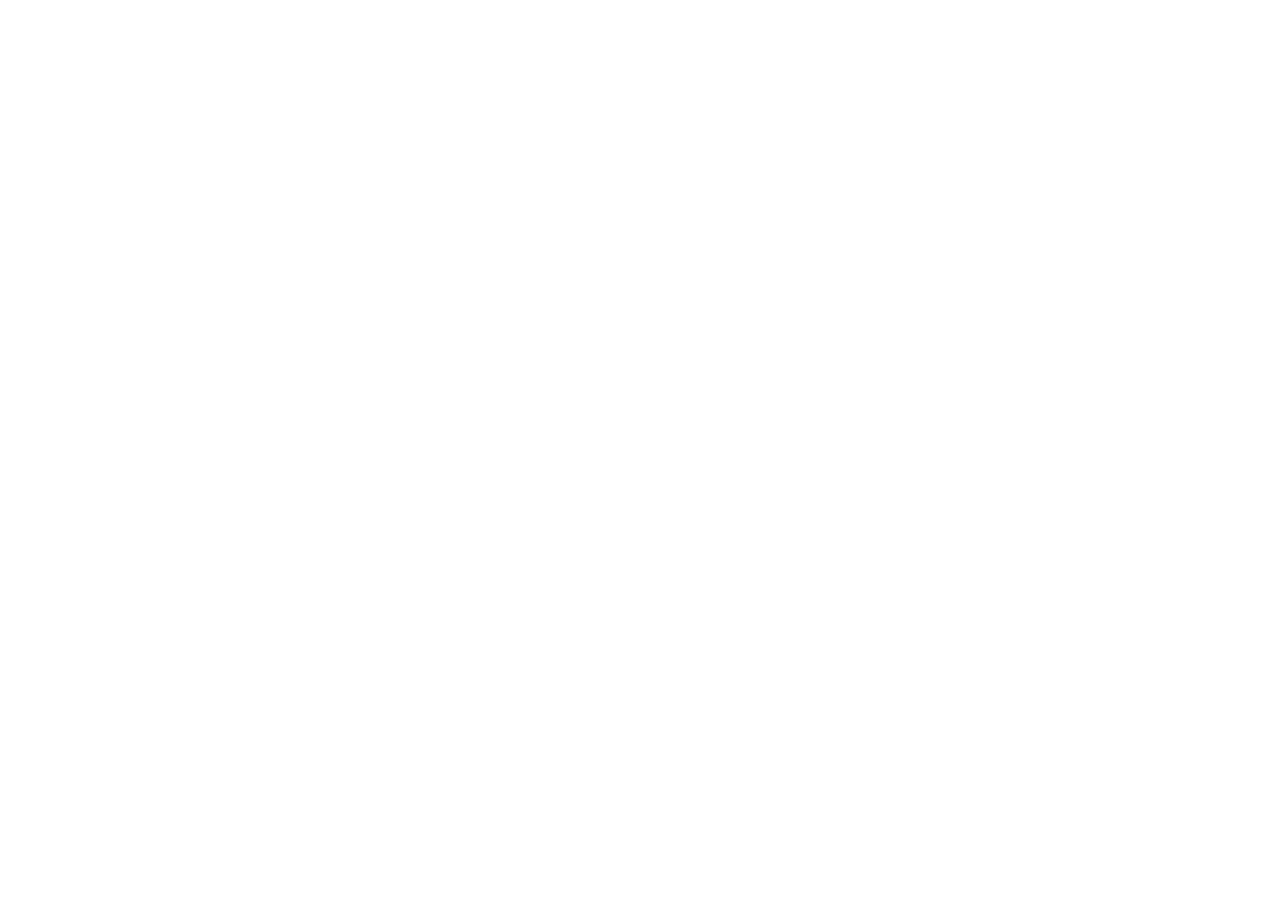
==== widget/index.html @ bf72117c "Adding bottom logo" ====
<!doctype html>
<html>
	<head>
		<meta charset="utf-8"/>
		<title>Gignal #rf12</title>
		<link rel="stylesheet" media="all" href="css/style.css"/>
		<style>
			html { overflow: -moz-scrollbars-none; }
			.gig-outerbox {
				width: 99.9%;
			}
		</style>
		<script src="js/jquery-1.7.2.min.js"></script>
		<script src="js/masonry/jquery.masonry.min.js"></script>
		<script src="js/hogan/web/builds/2.0.0/hogan-2.0.0.min.js"></script>
		<script src="js/async/dist/async.min.js"></script>
		<script src="js/screen_templates.js"></script>
		<script src="js/screen.js"></script>
	</head>
	<body>

		<div class="container_12">
		<div class="">
			<a href="#" class="gig-morebtn gig-actionbtn">
				<span><img src="images/kg_logo.png" alt="Gignal"></span>
			</a>	
		</div>
			<div id="nodes" class="gig-widget-wrapper"></div>
		</div>

	</body>
</html>
---- widget/css/style.css ----
/*
--- Theme Name : Ajmoro CSS Framework
--- Created by : Ajmoro (Amr Hussien)
--- Contact : amr-hussien@hotmail.com / 01009821177
*/


/* =============================================================================
   Resets
   ========================================================================== */

html, body, div, span, object, iframe, h1, h2, h3, h4, h5, h6, 
p, blockquote, pre, a, abbr, address, cite, code, del, dfn, em, 
img, ins, kbd, q, samp, small, strong, sub, sup, var, b, i, hr, 
dl, dt, dd, ol, ul, li, fieldset, form, label, legend, 
table, caption, tbody, tfoot, thead, tr, th, td,
article, aside, canvas, details, figure, figcaption, hgroup, 
menu, footer, header, nav, section, summary, time, mark, audio, video {
    margin: 0;
    padding: 0;
    border: 0;
}

/* =============================================================================
   HTML5 display definitions
   ========================================================================== */

/*
 * Corrects block display not defined in IE6/7/8/9 & FF3
 */

article,
aside,
details,
figcaption,
figure,
footer,
header,
hgroup,
nav,
section {
    display: block;
}

/*
 * Corrects inline-block display not defined in IE6/7/8/9 & FF3
 */

audio,
canvas,
video {
    display: inline-block;
    *display: inline;
    *zoom: 1;
}

/*
 * Prevents modern browsers from displaying 'audio' without controls
 */

audio:not([controls]) {
    display: none;
}

/*
 * Addresses styling for 'hidden' attribute not present in IE7/8/9, FF3, S4
 * Known issue: no IE6 support
 */

[hidden] {
    display: none;
}


/* =============================================================================
   Base
   ========================================================================== */

/*
 * 1. Corrects text resizing oddly in IE6/7 when body font-size is set using em units
 *    http://clagnut.com/blog/348/#c790
 * 2. Keeps page centred in all browsers regardless of content height
 * 3. Prevents iOS text size adjust after orientation change, without disabling user zoom
 *    www.456bereastreet.com/archive/201012/controlling_text_size_in_safari_for_ios_without_disabling_user_zoom/
 */

html {
    font-size: 100%; /* 1 */
    overflow-y: scroll; /* 2 */
    -webkit-text-size-adjust: 100%; /* 3 */
    -ms-text-size-adjust: 100%; /* 3 */
}

/*
 * Addresses global font size type/size
 */

body {
    font: 14px/1.5 'Helvetica Neue', Arial, 'Liberation Sans', FreeSans, sans-serif;
}

/* 
 * Addresses font-family inconsistency between 'textarea' and other form elements.
 */

body,
button,
input,
select,
textarea {
    font-family: sans-serif;
}


/* =============================================================================
   Links
   ========================================================================== */

/*
 * Addresses outline displayed oddly in Chrome
 */

a:focus {
    outline: thin dotted;
}

/*
 * Improves readability when focused and also mouse hovered in all browsers
 * people.opera.com/patrickl/experiments/keyboard/test
 */

a:hover,
a:active {
    outline: 0;
}


/* =============================================================================
   Typography
   ========================================================================== */

/*
 * Neutralise smaller font-size in 'section' and 'article' in FF4+, Chrome, S5
 */

h1 {
  font-size: 25px;
}

h2 {
  font-size: 23px;
}

h3 {
  font-size: 21px;
}

h4 {
  font-size: 19px;
}

h5 {
  font-size: 17px;
}

h6 {
  font-size: 15px;
}

/* Selection colours (easy to forget) */

::selection         {background: rgb(255,255,158);}
::-moz-selection    {background: rgb(255,255,158);}
img::selection      {background: transparent;}
img::-moz-selection {background: transparent;}
body {-webkit-tap-highlight-color: rgb(255,255,158);}

/*
 * Addresses styling not present in IE7/8/9, S5, Chrome
 */

abbr[title] {
    border-bottom: 1px dotted;
}

/*
 * Addresses style set to 'bolder' in FF3+, S4/5, Chrome
*/

b, 
strong { 
    font-weight: bold; 
}

blockquote {
    margin: 1em 40px;
}

/*
 * Addresses styling not present in S5, Chrome
 */

dfn {
    font-style: italic;
}

/*
 * Addresses styling not present in IE6/7/8/9
 */

mark {
    background: #ff0;
    color: #000;
}

/*
 * Corrects font family set oddly in IE6, S4/5, Chrome
 * en.wikipedia.org/wiki/User:Davidgothberg/Test59
 */

pre,
code,
kbd,
samp {
    font-family: monospace, serif;
    _font-family: 'courier new', monospace;
    font-size: 1em;
}

/*
 * Improves readability of pre-formatted text in all browsers
 */

pre {
    white-space: pre;
    white-space: pre-wrap;
    word-wrap: break-word;
}

/*
 * 1. Addresses CSS quotes not supported in IE6/7
 * 2. Addresses quote property not supported in S4
 */

/* 1 */

q {
    quotes: none;
}

/* 2 */

q:before,
q:after {
    content: '';
    content: none;
}

.small, small {
    font-size: 13px;
    line-height: 18px;
}

/*
 * Prevents sub and sup affecting line-height in all browsers
 * gist.github.com/413930
 */

sub,
sup {
    font-size: 75%;
    line-height: 0;
    position: relative;
    vertical-align: baseline;
}

sup {
    top: -0.5em;
}

sub {
    bottom: -0.25em;
}


/* =============================================================================
   Lists
   ========================================================================== */

ul,
ol {
    margin-left: 0;
    _position: relative; /* Keeps IE6 from cutting pulled/pushed images */
}

ol { *margin-left: 2em; } /* Fixes incorrect placement of numbers in ol's in IE6/7 */

dd {
    margin: 0 0 0 40px;
}

nav ul,
nav ol {
    list-style: none;
    list-style-image: none;
}


/* =============================================================================
   Embedded content
   ========================================================================== */

/*
 * 1. Removes border when inside 'a' element in IE6/7/8/9, FF3
 * 2. Improves image quality when scaled in IE7
 *    code.flickr.com/blog/2008/11/12/on-ui-quality-the-little-things-client-side-image-resizing/
 */

img {
    border: 0; /* 1 */
    -ms-interpolation-mode: bicubic; /* 2 */
}

/*
 * Corrects overflow displayed oddly in IE9 
 */

svg:not(:root) {
    overflow: hidden;
}


/* =============================================================================
   Figures
   ========================================================================== */

/*
 * Addresses margin not present in IE6/7/8/9, S5, O11
 */

figure {
    margin: 0;
}


/* =============================================================================
   Forms
   ========================================================================== */

/*
 * Corrects margin displayed oddly in IE6/7
 */

form {
    margin: 0;
}

/*
 * Define consistent border, margin, and padding
 */

fieldset {
    border: 1px solid #c0c0c0;
    margin: 0 2px;
    padding: 0.35em 0.625em 0.75em;
}

/*
 * 1. Corrects color not being inherited in IE6/7/8/9
 * 2. Corrects alignment displayed oddly in IE6/7
 */

legend {
    border: 0; /* 1 */
    *margin-left: -7px; /* 2 */
    _margin-bottom: 1.4em; /* Fixes incorrect styling of legend in IE6 fieldsets. */
}


/*
 * 1. Corrects font size not being inherited in all browsers
 * 2. Addresses margins set differently in IE6/7, FF3+, S5, Chrome
 * 3. Improves appearance and consistency in all browsers
 */

button,
input,
select,
textarea {
    font-size: 100%; /* 1 */
    margin: 0; /* 2 */
    vertical-align: baseline; /* 3 */
    *vertical-align: middle; /* 3 */
}

/*
 * Addresses FF3/4 setting line-height on 'input' using !important in the UA stylesheet
 */

button,
input {
    line-height: normal; /* 1 */
}



/*
 * 1. Improves usability and consistency of cursor style between image-type 'input' and others
 * 2. Corrects inability to style clickable 'input' types in iOS
 * 3. Removes inner spacing in IE7 without affecting normal text inputs
 *    Known issue: inner spacing remains in IE6
 */

button,
input[type="button"], 
input[type="reset"], 
input[type="submit"] {
    cursor: pointer; /* 1 */
    -webkit-appearance: button; /* 2 */
    *overflow: visible;  /* 3 */
}

/*
 * 1. Addresses box sizing set to content-box in IE8/9
 * 2. Removes excess padding in IE8/9
 */

input[type="checkbox"],
input[type="radio"] {
    box-sizing: border-box; /* 1 */
    padding: 0; /* 2 */
}

/*
 * 1. Addresses appearance set to searchfield in S5, Chrome
 * 2. Addresses box-sizing set to border-box in S5, Chrome (include -moz to future-proof)
 */

input[type="search"] {
    -webkit-appearance: textfield; /* 1 */
    -moz-box-sizing: content-box;
    -webkit-box-sizing: content-box; /* 2 */
    box-sizing: content-box;
}

/*
 * Removes inner padding that is displayed in S5, Chrome on OS X
 */

input[type="search"]::-webkit-search-decoration {
    -webkit-appearance: none;
}

/*
 * Removes inner padding and border in FF3+
 * www.sitepen.com/blog/2008/05/14/the-devils-in-the-details-fixing-dojos-toolbar-buttons/
 */

button::-moz-focus-inner,
input::-moz-focus-inner {
    border: 0;
    padding: 0;
}

/*
 * 1. Removes default vertical scrollbar in IE6/7/8/9
 * 2. Improves readability and alignment in all browsers
 */

textarea {
    overflow: auto; /* 1 */
    vertical-align: top; /* 2 */
}


/* =============================================================================
   Tables
   ========================================================================== */

/* 
 * Remove most spacing between table cells
 */

table {
    border-collapse: collapse;
    border-spacing: 0;
}

/*  Retina media query.
    Overrides styles for devices with a 
    device-pixel-ratio of 2+, such as iPhone 4.
-----------------------------------------------    */

@media 
    only screen and (-webkit-min-device-pixel-ratio: 2),
    only screen and (min-device-pixel-ratio: 2) {
    
    body {
    
    }
    
}

/* `Container
----------------------------------------------------------------------------------------------------*/

.container_12 {
  margin-left: auto;
  margin-right: auto;
  max-width: 100%;
  /*border: 1px solid #E25B00;*/
  position: relative;
}

/* `Grid >> Global
----------------------------------------------------------------------------------------------------*/

.grid_1,
.grid_2,
.grid_3,
.grid_4,
.grid_5,
.grid_6,
.grid_7,
.grid_8,
.grid_9,
.grid_10,
.grid_11,
.grid_12 {
  display: inline;
  float: left;
  margin-left: 10px;
  margin-right: 10px;
}

.push_1, .pull_1,
.push_2, .pull_2,
.push_3, .pull_3,
.push_4, .pull_4,
.push_5, .pull_5,
.push_6, .pull_6,
.push_7, .pull_7,
.push_8, .pull_8,
.push_9, .pull_9,
.push_10, .pull_10,
.push_11, .pull_11 {
  position: relative;
}

/* `Grid >> Children (Alpha ~ First, Omega ~ Last)
----------------------------------------------------------------------------------------------------*/

.alpha {
  margin-left: 0;
}

.omega {
  margin-right: 0;
}

/* `Grid >> 12 Columns
----------------------------------------------------------------------------------------------------*/

.container_12 .grid_1 {
  width: 60px;
}

.container_12 .grid_2 {
  width: 140px;
}

.container_12 .grid_3 {
  width: 220px;
}

.container_12 .grid_4 {
  width: 300px;
}

.container_12 .grid_5 {
  width: 380px;
}

.container_12 .grid_6 {
  width: 460px;
}

.container_12 .grid_7 {
  width: 540px;
}

.container_12 .grid_8 {
  width: 620px;
}

.container_12 .grid_9 {
  width: 700px;
}

.container_12 .grid_10 {
  width: 780px;
}

.container_12 .grid_11 {
  width: 860px;
}

.container_12 .grid_12 {
  width: 940px;
}



/* `Clear Floated Elements
----------------------------------------------------------------------------------------------------*/

/* http://sonspring.com/journal/clearing-floats */

.clear {
  clear: both;
  display: block;
  overflow: hidden;
  visibility: hidden;
  width: 0;
  height: 0;
}

/* http://www.yuiblog.com/blog/2010/09/27/clearfix-reloaded-overflowhidden-demystified */

.clearfix:before,
.clearfix:after,
.container_12:before,
.container_12:after {
  content: '.';
  display: block;
  overflow: hidden;
  visibility: hidden;
  font-size: 0;
  line-height: 0;
  width: 0;
  height: 0;
}

.clearfix:after,
.container_12:after {
  clear: both;
}

/*
  The following zoom:1 rule is specifically for IE6 + IE7.
  Move to separate stylesheet if invalid CSS is a problem.
*/

.clearfix,
.container_12 {
  zoom: 1;
}

/* text-indent replacement */
.ir{
    font: 0/0 a;
    text-shadow:none;
    color: transparent;
}
.float_left{
    float: left;
}
.float_right{
    float:right;
}
.img_floatLeft{
  float: left;
  margin-right:6px; 
}
.alignCenter{
    text-align:center;
}

/* enhanced for accessiblity */
.hidden{
    position: absolute !important;
    left:-9999px !important;
    top:-9999px  !important
}


/* main styls*/
.gig-outerbox{
  background:#f2f2f4;
  border:1px solid #e25b00;
  margin:0;
}
.gig-widbox{
  padding: 10px 20px;
  color: #2f2f2f;
  font-size:16px;
  font-family:Georgia;
  line-height:20px;
  position: relative;
}
.gig-widimgbox{
  padding: 10px;
  position: relative;
}

.gig-widbox > img{
  max-width:100%;
}
.gig-widtitle{
  line-height: 18px;
  margin-bottom: 7px;
  font-size: 13px;
  font-weight: normal;
  color: #e25b00;
}
.gig-widimgbox .gig-imgauthor{
  position: absolute;
  left:10px;
  right:10px;
  bottom:10px;
  height:84px;
  background:url('../images/red-shade.png') repeat-x center center;
}
.gig-imgauthor .gig-widtitle{
  color: #fff;
  margin-top:60px;
  margin-left:10px;
}
.gig-avatar{
  max-width:18px;
  max-height:18px;
}
.gig-checkedin{
  font-size:10px;
  font-family:Arial;
  text-align:right;
  line-height: 1px;
  font-weight: bold;
}
.gig-actionbtn{
  background:url(../images/btn-rpt.jpg) repeat-x center center;
  border:1px solid #993e00;
  padding: 0 6px;
  display: inline-block;
  color: #3b3b3b;
  text-shadow:1px 1px #e67d36;
  text-decoration:none;
  font-size: 11px;
}
.gig-morebtn{
  padding:7px;
  font-size:inherit;
  border-radius: 7px 7px 0 0;
  position: absolute;
  left: 46%;
  bottom: 0;
  z-index: 99;
}
.gig-power{
  position: absolute;
  right: 0px;
  top: 0px;
  z-index: 99;
  opacity: 0.2;
  -moz-opacity: 0.2;
  filter:alpha(opacity=2);
  font-size: 10px;
  color: #fff;
  background:#EC6500;
  padding:5px 5px;
}
.gig-power img{
  vertical-align:middle;
}
.gig-power:hover{
  opacity: 1;
  -moz-opacity: 1;
  filter:alpha(opacity=1);
}
.gig-actionbtns{
  position: absolute;
  right: 7px;
  top: 7px;
  display: none;
}
.feature .gig-widbox {
  font-size: 1.7em;
  line-height: 1.3;
}
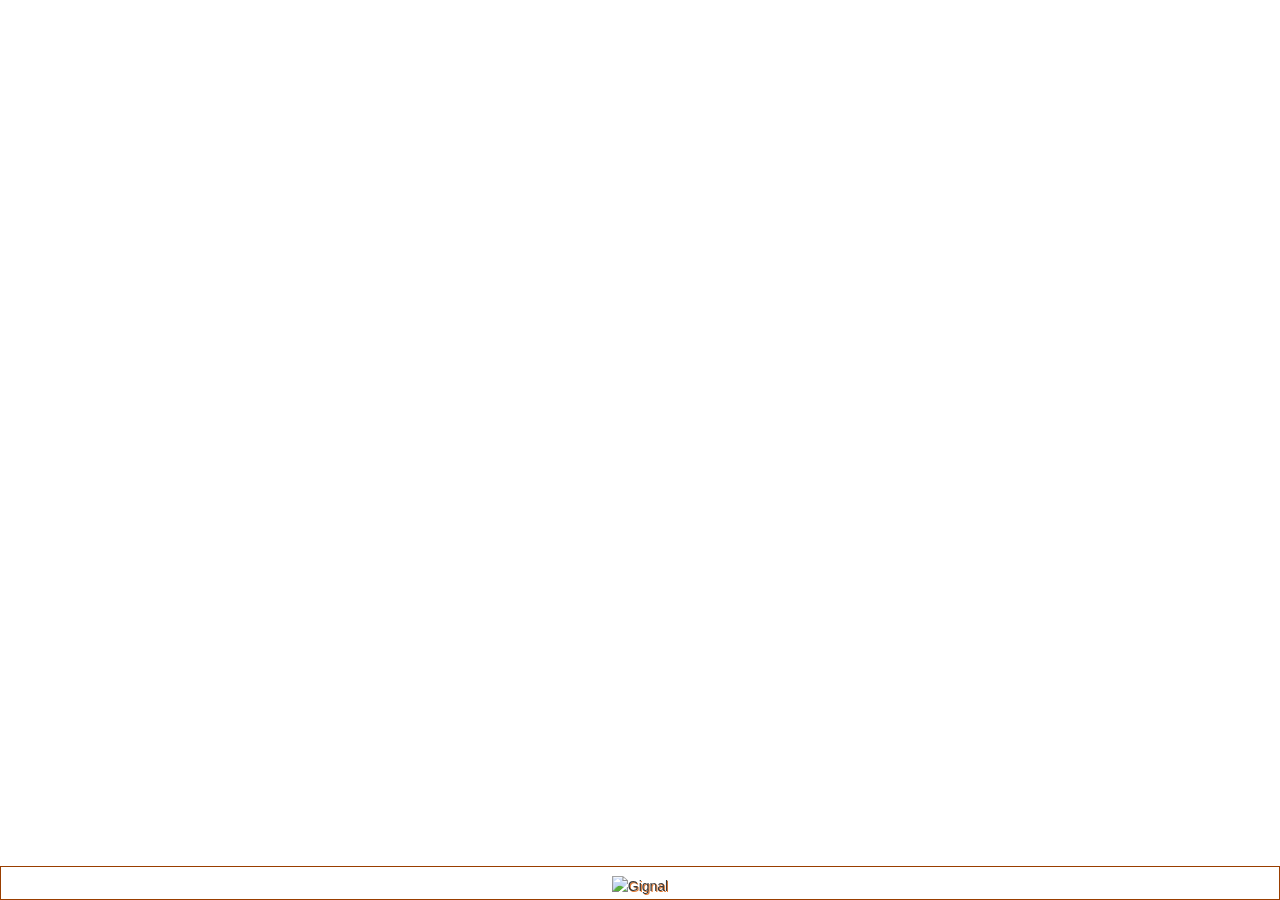
==== commit 247e22b0: "IE test" ====
--- a/widget/index.html
+++ b/widget/index.html
@@ -1,32 +1,35 @@
-<!doctype html>
-<html>
-	<head>
-		<meta charset="utf-8"/>
-		<title>Gignal #rf12</title>
-		<link rel="stylesheet" media="all" href="css/style.css"/>
-		<style>
-			html { overflow: -moz-scrollbars-none; }
-			.gig-outerbox {
-				width: 99.9%;
-			}
-		</style>
-		<script src="js/jquery-1.7.2.min.js"></script>
-		<script src="js/masonry/jquery.masonry.min.js"></script>
-		<script src="js/hogan/web/builds/2.0.0/hogan-2.0.0.min.js"></script>
-		<script src="js/async/dist/async.min.js"></script>
-		<script src="js/screen_templates.js"></script>
-		<script src="js/screen.js"></script>
-	</head>
-	<body>
-
-		<div class="container_12">
-		<div class="">
-			<a href="#" class="gig-morebtn gig-actionbtn">
-				<span><img src="images/kg_logo.png" alt="Gignal"></span>
-			</a>	
-		</div>
-			<div id="nodes" class="gig-widget-wrapper"></div>
-		</div>
-
-	</body>
+<!doctype html>
+<html>
+	<head>
+		<meta charset="utf-8"/>
+		<title>Gignal #rf12</title>
+		<link rel="stylesheet" media="all" href="css/style.css"/>
+		<style>
+			html { overflow: hidden; }
+			.gig-outerbox {
+				width: 99.9%;
+				border-left: none;
+				border-right: none;
+			}
+			.orangefeeling {
+				background-color: #eecdb5;
+			}
+		</style>
+		<script src="js/jquery-1.7.2.min.js"></script>
+		<script src="js/masonry/jquery.masonry.min.js"></script>
+		<script src="js/hogan/web/builds/2.0.0/hogan-2.0.0.min.js"></script>
+		<script src="js/async/dist/async.min.js"></script>
+		<script src="js/screen_templates.js"></script>
+		<script src="js/screen.js"></script>
+	</head>
+	<body>
+
+		<div class="container_12">
+			<div id="nodes" class="gig-widget-wrapper"></div>
+			<div>
+				<a href="http://www.gignal.com/" class="gig-morebtn gig-actionbtn"><img src="images/Gignal.png" alt="Gignal"/></a>	
+			</div>
+		</div>
+
+	</body>
 </html>--- a/widget/css/style.css
+++ b/widget/css/style.css
@@ -1,789 +1,814 @@
-/*
---- Theme Name : Ajmoro CSS Framework
---- Created by : Ajmoro (Amr Hussien)
---- Contact : amr-hussien@hotmail.com / 01009821177
-*/
-
-
-/* =============================================================================
-   Resets
-   ========================================================================== */
-
-html, body, div, span, object, iframe, h1, h2, h3, h4, h5, h6, 
-p, blockquote, pre, a, abbr, address, cite, code, del, dfn, em, 
-img, ins, kbd, q, samp, small, strong, sub, sup, var, b, i, hr, 
-dl, dt, dd, ol, ul, li, fieldset, form, label, legend, 
-table, caption, tbody, tfoot, thead, tr, th, td,
-article, aside, canvas, details, figure, figcaption, hgroup, 
-menu, footer, header, nav, section, summary, time, mark, audio, video {
-    margin: 0;
-    padding: 0;
-    border: 0;
-}
-
-/* =============================================================================
-   HTML5 display definitions
-   ========================================================================== */
-
-/*
- * Corrects block display not defined in IE6/7/8/9 & FF3
- */
-
-article,
-aside,
-details,
-figcaption,
-figure,
-footer,
-header,
-hgroup,
-nav,
-section {
-    display: block;
-}
-
-/*
- * Corrects inline-block display not defined in IE6/7/8/9 & FF3
- */
-
-audio,
-canvas,
-video {
-    display: inline-block;
-    *display: inline;
-    *zoom: 1;
-}
-
-/*
- * Prevents modern browsers from displaying 'audio' without controls
- */
-
-audio:not([controls]) {
-    display: none;
-}
-
-/*
- * Addresses styling for 'hidden' attribute not present in IE7/8/9, FF3, S4
- * Known issue: no IE6 support
- */
-
-[hidden] {
-    display: none;
-}
-
-
-/* =============================================================================
-   Base
-   ========================================================================== */
-
-/*
- * 1. Corrects text resizing oddly in IE6/7 when body font-size is set using em units
- *    http://clagnut.com/blog/348/#c790
- * 2. Keeps page centred in all browsers regardless of content height
- * 3. Prevents iOS text size adjust after orientation change, without disabling user zoom
- *    www.456bereastreet.com/archive/201012/controlling_text_size_in_safari_for_ios_without_disabling_user_zoom/
- */
-
-html {
-    font-size: 100%; /* 1 */
-    overflow-y: scroll; /* 2 */
-    -webkit-text-size-adjust: 100%; /* 3 */
-    -ms-text-size-adjust: 100%; /* 3 */
-}
-
-/*
- * Addresses global font size type/size
- */
-
-body {
-    font: 14px/1.5 'Helvetica Neue', Arial, 'Liberation Sans', FreeSans, sans-serif;
-}
-
-/* 
- * Addresses font-family inconsistency between 'textarea' and other form elements.
- */
-
-body,
-button,
-input,
-select,
-textarea {
-    font-family: sans-serif;
-}
-
-
-/* =============================================================================
-   Links
-   ========================================================================== */
-
-/*
- * Addresses outline displayed oddly in Chrome
- */
-
-a:focus {
-    outline: thin dotted;
-}
-
-/*
- * Improves readability when focused and also mouse hovered in all browsers
- * people.opera.com/patrickl/experiments/keyboard/test
- */
-
-a:hover,
-a:active {
-    outline: 0;
-}
-
-
-/* =============================================================================
-   Typography
-   ========================================================================== */
-
-/*
- * Neutralise smaller font-size in 'section' and 'article' in FF4+, Chrome, S5
- */
-
-h1 {
-  font-size: 25px;
-}
-
-h2 {
-  font-size: 23px;
-}
-
-h3 {
-  font-size: 21px;
-}
-
-h4 {
-  font-size: 19px;
-}
-
-h5 {
-  font-size: 17px;
-}
-
-h6 {
-  font-size: 15px;
-}
-
-/* Selection colours (easy to forget) */
-
-::selection         {background: rgb(255,255,158);}
-::-moz-selection    {background: rgb(255,255,158);}
-img::selection      {background: transparent;}
-img::-moz-selection {background: transparent;}
-body {-webkit-tap-highlight-color: rgb(255,255,158);}
-
-/*
- * Addresses styling not present in IE7/8/9, S5, Chrome
- */
-
-abbr[title] {
-    border-bottom: 1px dotted;
-}
-
-/*
- * Addresses style set to 'bolder' in FF3+, S4/5, Chrome
-*/
-
-b, 
-strong { 
-    font-weight: bold; 
-}
-
-blockquote {
-    margin: 1em 40px;
-}
-
-/*
- * Addresses styling not present in S5, Chrome
- */
-
-dfn {
-    font-style: italic;
-}
-
-/*
- * Addresses styling not present in IE6/7/8/9
- */
-
-mark {
-    background: #ff0;
-    color: #000;
-}
-
-/*
- * Corrects font family set oddly in IE6, S4/5, Chrome
- * en.wikipedia.org/wiki/User:Davidgothberg/Test59
- */
-
-pre,
-code,
-kbd,
-samp {
-    font-family: monospace, serif;
-    _font-family: 'courier new', monospace;
-    font-size: 1em;
-}
-
-/*
- * Improves readability of pre-formatted text in all browsers
- */
-
-pre {
-    white-space: pre;
-    white-space: pre-wrap;
-    word-wrap: break-word;
-}
-
-/*
- * 1. Addresses CSS quotes not supported in IE6/7
- * 2. Addresses quote property not supported in S4
- */
-
-/* 1 */
-
-q {
-    quotes: none;
-}
-
-/* 2 */
-
-q:before,
-q:after {
-    content: '';
-    content: none;
-}
-
-.small, small {
-    font-size: 13px;
-    line-height: 18px;
-}
-
-/*
- * Prevents sub and sup affecting line-height in all browsers
- * gist.github.com/413930
- */
-
-sub,
-sup {
-    font-size: 75%;
-    line-height: 0;
-    position: relative;
-    vertical-align: baseline;
-}
-
-sup {
-    top: -0.5em;
-}
-
-sub {
-    bottom: -0.25em;
-}
-
-
-/* =============================================================================
-   Lists
-   ========================================================================== */
-
-ul,
-ol {
-    margin-left: 0;
-    _position: relative; /* Keeps IE6 from cutting pulled/pushed images */
-}
-
-ol { *margin-left: 2em; } /* Fixes incorrect placement of numbers in ol's in IE6/7 */
-
-dd {
-    margin: 0 0 0 40px;
-}
-
-nav ul,
-nav ol {
-    list-style: none;
-    list-style-image: none;
-}
-
-
-/* =============================================================================
-   Embedded content
-   ========================================================================== */
-
-/*
- * 1. Removes border when inside 'a' element in IE6/7/8/9, FF3
- * 2. Improves image quality when scaled in IE7
- *    code.flickr.com/blog/2008/11/12/on-ui-quality-the-little-things-client-side-image-resizing/
- */
-
-img {
-    border: 0; /* 1 */
-    -ms-interpolation-mode: bicubic; /* 2 */
-}
-
-/*
- * Corrects overflow displayed oddly in IE9 
- */
-
-svg:not(:root) {
-    overflow: hidden;
-}
-
-
-/* =============================================================================
-   Figures
-   ========================================================================== */
-
-/*
- * Addresses margin not present in IE6/7/8/9, S5, O11
- */
-
-figure {
-    margin: 0;
-}
-
-
-/* =============================================================================
-   Forms
-   ========================================================================== */
-
-/*
- * Corrects margin displayed oddly in IE6/7
- */
-
-form {
-    margin: 0;
-}
-
-/*
- * Define consistent border, margin, and padding
- */
-
-fieldset {
-    border: 1px solid #c0c0c0;
-    margin: 0 2px;
-    padding: 0.35em 0.625em 0.75em;
-}
-
-/*
- * 1. Corrects color not being inherited in IE6/7/8/9
- * 2. Corrects alignment displayed oddly in IE6/7
- */
-
-legend {
-    border: 0; /* 1 */
-    *margin-left: -7px; /* 2 */
-    _margin-bottom: 1.4em; /* Fixes incorrect styling of legend in IE6 fieldsets. */
-}
-
-
-/*
- * 1. Corrects font size not being inherited in all browsers
- * 2. Addresses margins set differently in IE6/7, FF3+, S5, Chrome
- * 3. Improves appearance and consistency in all browsers
- */
-
-button,
-input,
-select,
-textarea {
-    font-size: 100%; /* 1 */
-    margin: 0; /* 2 */
-    vertical-align: baseline; /* 3 */
-    *vertical-align: middle; /* 3 */
-}
-
-/*
- * Addresses FF3/4 setting line-height on 'input' using !important in the UA stylesheet
- */
-
-button,
-input {
-    line-height: normal; /* 1 */
-}
-
-
-
-/*
- * 1. Improves usability and consistency of cursor style between image-type 'input' and others
- * 2. Corrects inability to style clickable 'input' types in iOS
- * 3. Removes inner spacing in IE7 without affecting normal text inputs
- *    Known issue: inner spacing remains in IE6
- */
-
-button,
-input[type="button"], 
-input[type="reset"], 
-input[type="submit"] {
-    cursor: pointer; /* 1 */
-    -webkit-appearance: button; /* 2 */
-    *overflow: visible;  /* 3 */
-}
-
-/*
- * 1. Addresses box sizing set to content-box in IE8/9
- * 2. Removes excess padding in IE8/9
- */
-
-input[type="checkbox"],
-input[type="radio"] {
-    box-sizing: border-box; /* 1 */
-    padding: 0; /* 2 */
-}
-
-/*
- * 1. Addresses appearance set to searchfield in S5, Chrome
- * 2. Addresses box-sizing set to border-box in S5, Chrome (include -moz to future-proof)
- */
-
-input[type="search"] {
-    -webkit-appearance: textfield; /* 1 */
-    -moz-box-sizing: content-box;
-    -webkit-box-sizing: content-box; /* 2 */
-    box-sizing: content-box;
-}
-
-/*
- * Removes inner padding that is displayed in S5, Chrome on OS X
- */
-
-input[type="search"]::-webkit-search-decoration {
-    -webkit-appearance: none;
-}
-
-/*
- * Removes inner padding and border in FF3+
- * www.sitepen.com/blog/2008/05/14/the-devils-in-the-details-fixing-dojos-toolbar-buttons/
- */
-
-button::-moz-focus-inner,
-input::-moz-focus-inner {
-    border: 0;
-    padding: 0;
-}
-
-/*
- * 1. Removes default vertical scrollbar in IE6/7/8/9
- * 2. Improves readability and alignment in all browsers
- */
-
-textarea {
-    overflow: auto; /* 1 */
-    vertical-align: top; /* 2 */
-}
-
-
-/* =============================================================================
-   Tables
-   ========================================================================== */
-
-/* 
- * Remove most spacing between table cells
- */
-
-table {
-    border-collapse: collapse;
-    border-spacing: 0;
-}
-
-/*  Retina media query.
-    Overrides styles for devices with a 
-    device-pixel-ratio of 2+, such as iPhone 4.
------------------------------------------------    */
-
-@media 
-    only screen and (-webkit-min-device-pixel-ratio: 2),
-    only screen and (min-device-pixel-ratio: 2) {
-    
-    body {
-    
-    }
-    
-}
-
-/* `Container
-----------------------------------------------------------------------------------------------------*/
-
-.container_12 {
-  margin-left: auto;
-  margin-right: auto;
-  max-width: 100%;
-  /*border: 1px solid #E25B00;*/
-  position: relative;
-}
-
-/* `Grid >> Global
-----------------------------------------------------------------------------------------------------*/
-
-.grid_1,
-.grid_2,
-.grid_3,
-.grid_4,
-.grid_5,
-.grid_6,
-.grid_7,
-.grid_8,
-.grid_9,
-.grid_10,
-.grid_11,
-.grid_12 {
-  display: inline;
-  float: left;
-  margin-left: 10px;
-  margin-right: 10px;
-}
-
-.push_1, .pull_1,
-.push_2, .pull_2,
-.push_3, .pull_3,
-.push_4, .pull_4,
-.push_5, .pull_5,
-.push_6, .pull_6,
-.push_7, .pull_7,
-.push_8, .pull_8,
-.push_9, .pull_9,
-.push_10, .pull_10,
-.push_11, .pull_11 {
-  position: relative;
-}
-
-/* `Grid >> Children (Alpha ~ First, Omega ~ Last)
-----------------------------------------------------------------------------------------------------*/
-
-.alpha {
-  margin-left: 0;
-}
-
-.omega {
-  margin-right: 0;
-}
-
-/* `Grid >> 12 Columns
-----------------------------------------------------------------------------------------------------*/
-
-.container_12 .grid_1 {
-  width: 60px;
-}
-
-.container_12 .grid_2 {
-  width: 140px;
-}
-
-.container_12 .grid_3 {
-  width: 220px;
-}
-
-.container_12 .grid_4 {
-  width: 300px;
-}
-
-.container_12 .grid_5 {
-  width: 380px;
-}
-
-.container_12 .grid_6 {
-  width: 460px;
-}
-
-.container_12 .grid_7 {
-  width: 540px;
-}
-
-.container_12 .grid_8 {
-  width: 620px;
-}
-
-.container_12 .grid_9 {
-  width: 700px;
-}
-
-.container_12 .grid_10 {
-  width: 780px;
-}
-
-.container_12 .grid_11 {
-  width: 860px;
-}
-
-.container_12 .grid_12 {
-  width: 940px;
-}
-
-
-
-/* `Clear Floated Elements
-----------------------------------------------------------------------------------------------------*/
-
-/* http://sonspring.com/journal/clearing-floats */
-
-.clear {
-  clear: both;
-  display: block;
-  overflow: hidden;
-  visibility: hidden;
-  width: 0;
-  height: 0;
-}
-
-/* http://www.yuiblog.com/blog/2010/09/27/clearfix-reloaded-overflowhidden-demystified */
-
-.clearfix:before,
-.clearfix:after,
-.container_12:before,
-.container_12:after {
-  content: '.';
-  display: block;
-  overflow: hidden;
-  visibility: hidden;
-  font-size: 0;
-  line-height: 0;
-  width: 0;
-  height: 0;
-}
-
-.clearfix:after,
-.container_12:after {
-  clear: both;
-}
-
-/*
-  The following zoom:1 rule is specifically for IE6 + IE7.
-  Move to separate stylesheet if invalid CSS is a problem.
-*/
-
-.clearfix,
-.container_12 {
-  zoom: 1;
-}
-
-/* text-indent replacement */
-.ir{
-    font: 0/0 a;
-    text-shadow:none;
-    color: transparent;
-}
-.float_left{
-    float: left;
-}
-.float_right{
-    float:right;
-}
-.img_floatLeft{
-  float: left;
-  margin-right:6px; 
-}
-.alignCenter{
-    text-align:center;
-}
-
-/* enhanced for accessiblity */
-.hidden{
-    position: absolute !important;
-    left:-9999px !important;
-    top:-9999px  !important
-}
-
-
-/* main styls*/
-.gig-outerbox{
-  background:#f2f2f4;
-  border:1px solid #e25b00;
-  margin:0;
-}
-.gig-widbox{
-  padding: 10px 20px;
-  color: #2f2f2f;
-  font-size:16px;
-  font-family:Georgia;
-  line-height:20px;
-  position: relative;
-}
-.gig-widimgbox{
-  padding: 10px;
-  position: relative;
-}
-
-.gig-widbox > img{
-  max-width:100%;
-}
-.gig-widtitle{
-  line-height: 18px;
-  margin-bottom: 7px;
-  font-size: 13px;
-  font-weight: normal;
-  color: #e25b00;
-}
-.gig-widimgbox .gig-imgauthor{
-  position: absolute;
-  left:10px;
-  right:10px;
-  bottom:10px;
-  height:84px;
-  background:url('../images/red-shade.png') repeat-x center center;
-}
-.gig-imgauthor .gig-widtitle{
-  color: #fff;
-  margin-top:60px;
-  margin-left:10px;
-}
-.gig-avatar{
-  max-width:18px;
-  max-height:18px;
-}
-.gig-checkedin{
-  font-size:10px;
-  font-family:Arial;
-  text-align:right;
-  line-height: 1px;
-  font-weight: bold;
-}
-.gig-actionbtn{
-  background:url(../images/btn-rpt.jpg) repeat-x center center;
-  border:1px solid #993e00;
-  padding: 0 6px;
-  display: inline-block;
-  color: #3b3b3b;
-  text-shadow:1px 1px #e67d36;
-  text-decoration:none;
-  font-size: 11px;
-}
-.gig-morebtn{
-  padding:7px;
-  font-size:inherit;
-  border-radius: 7px 7px 0 0;
-  position: absolute;
-  left: 46%;
-  bottom: 0;
-  z-index: 99;
-}
-.gig-power{
-  position: absolute;
-  right: 0px;
-  top: 0px;
-  z-index: 99;
-  opacity: 0.2;
-  -moz-opacity: 0.2;
-  filter:alpha(opacity=2);
-  font-size: 10px;
-  color: #fff;
-  background:#EC6500;
-  padding:5px 5px;
-}
-.gig-power img{
-  vertical-align:middle;
-}
-.gig-power:hover{
-  opacity: 1;
-  -moz-opacity: 1;
-  filter:alpha(opacity=1);
-}
-.gig-actionbtns{
-  position: absolute;
-  right: 7px;
-  top: 7px;
-  display: none;
-}
-.feature .gig-widbox {
-  font-size: 1.7em;
-  line-height: 1.3;
+/*
+--- Theme Name : Ajmoro CSS Framework
+--- Created by : Ajmoro (Amr Hussien)
+--- Contact : amr-hussien@hotmail.com / 01009821177
+*/
+
+
+/* =============================================================================
+   Resets
+   ========================================================================== */
+
+html, body, div, span, object, iframe, h1, h2, h3, h4, h5, h6, 
+p, blockquote, pre, a, abbr, address, cite, code, del, dfn, em, 
+img, ins, kbd, q, samp, small, strong, sub, sup, var, b, i, hr, 
+dl, dt, dd, ol, ul, li, fieldset, form, label, legend, 
+table, caption, tbody, tfoot, thead, tr, th, td,
+article, aside, canvas, details, figure, figcaption, hgroup, 
+menu, footer, header, nav, section, summary, time, mark, audio, video {
+    margin: 0;
+    padding: 0;
+    border: 0;
+}
+
+/* =============================================================================
+   HTML5 display definitions
+   ========================================================================== */
+
+/*
+ * Corrects block display not defined in IE6/7/8/9 & FF3
+ */
+
+article,
+aside,
+details,
+figcaption,
+figure,
+footer,
+header,
+hgroup,
+nav,
+section {
+    display: block;
+}
+
+/*
+ * Corrects inline-block display not defined in IE6/7/8/9 & FF3
+ */
+
+audio,
+canvas,
+video {
+    display: inline-block;
+    *display: inline;
+    *zoom: 1;
+}
+
+/*
+ * Prevents modern browsers from displaying 'audio' without controls
+ */
+
+audio:not([controls]) {
+    display: none;
+}
+
+/*
+ * Addresses styling for 'hidden' attribute not present in IE7/8/9, FF3, S4
+ * Known issue: no IE6 support
+ */
+
+[hidden] {
+    display: none;
+}
+
+
+/* =============================================================================
+   Base
+   ========================================================================== */
+
+/*
+ * 1. Corrects text resizing oddly in IE6/7 when body font-size is set using em units
+ *    http://clagnut.com/blog/348/#c790
+ * 2. Keeps page centred in all browsers regardless of content height
+ * 3. Prevents iOS text size adjust after orientation change, without disabling user zoom
+ *    www.456bereastreet.com/archive/201012/controlling_text_size_in_safari_for_ios_without_disabling_user_zoom/
+ */
+
+html {
+    font-size: 100%; /* 1 */
+    overflow-y: scroll; /* 2 */
+    -webkit-text-size-adjust: 100%; /* 3 */
+    -ms-text-size-adjust: 100%; /* 3 */
+}
+
+/*
+ * Addresses global font size type/size
+ */
+
+body {
+    font: 14px/1.5 'Helvetica Neue', Arial, 'Liberation Sans', FreeSans, sans-serif;
+}
+
+/* 
+ * Addresses font-family inconsistency between 'textarea' and other form elements.
+ */
+
+body,
+button,
+input,
+select,
+textarea {
+    font-family: sans-serif;
+}
+
+
+/* =============================================================================
+   Links
+   ========================================================================== */
+
+/*
+ * Addresses outline displayed oddly in Chrome
+ */
+
+a:focus {
+    outline: thin dotted;
+}
+
+/*
+ * Improves readability when focused and also mouse hovered in all browsers
+ * people.opera.com/patrickl/experiments/keyboard/test
+ */
+
+a:hover,
+a:active {
+    outline: 0;
+}
+
+
+/* =============================================================================
+   Typography
+   ========================================================================== */
+
+/*
+ * Neutralise smaller font-size in 'section' and 'article' in FF4+, Chrome, S5
+ */
+
+h1 {
+  font-size: 25px;
+}
+
+h2 {
+  font-size: 23px;
+}
+
+h3 {
+  font-size: 21px;
+}
+
+h4 {
+  font-size: 19px;
+}
+
+h5 {
+  font-size: 17px;
+}
+
+h6 {
+  font-size: 15px;
+}
+
+/* Selection colours (easy to forget) */
+
+::selection         {background: rgb(255,255,158);}
+::-moz-selection    {background: rgb(255,255,158);}
+img::selection      {background: transparent;}
+img::-moz-selection {background: transparent;}
+body {-webkit-tap-highlight-color: rgb(255,255,158);}
+
+/*
+ * Addresses styling not present in IE7/8/9, S5, Chrome
+ */
+
+abbr[title] {
+    border-bottom: 1px dotted;
+}
+
+/*
+ * Addresses style set to 'bolder' in FF3+, S4/5, Chrome
+*/
+
+b, 
+strong { 
+    font-weight: bold; 
+}
+
+blockquote {
+    margin: 1em 40px;
+}
+
+/*
+ * Addresses styling not present in S5, Chrome
+ */
+
+dfn {
+    font-style: italic;
+}
+
+/*
+ * Addresses styling not present in IE6/7/8/9
+ */
+
+mark {
+    background: #ff0;
+    color: #000;
+}
+
+/*
+ * Corrects font family set oddly in IE6, S4/5, Chrome
+ * en.wikipedia.org/wiki/User:Davidgothberg/Test59
+ */
+
+pre,
+code,
+kbd,
+samp {
+    font-family: monospace, serif;
+    _font-family: 'courier new', monospace;
+    font-size: 1em;
+}
+
+/*
+ * Improves readability of pre-formatted text in all browsers
+ */
+
+pre {
+    white-space: pre;
+    white-space: pre-wrap;
+    word-wrap: break-word;
+}
+
+/*
+ * 1. Addresses CSS quotes not supported in IE6/7
+ * 2. Addresses quote property not supported in S4
+ */
+
+/* 1 */
+
+q {
+    quotes: none;
+}
+
+/* 2 */
+
+q:before,
+q:after {
+    content: '';
+    content: none;
+}
+
+.small, small {
+    font-size: 13px;
+    line-height: 18px;
+}
+
+/*
+ * Prevents sub and sup affecting line-height in all browsers
+ * gist.github.com/413930
+ */
+
+sub,
+sup {
+    font-size: 75%;
+    line-height: 0;
+    position: relative;
+    vertical-align: baseline;
+}
+
+sup {
+    top: -0.5em;
+}
+
+sub {
+    bottom: -0.25em;
+}
+
+
+/* =============================================================================
+   Lists
+   ========================================================================== */
+
+ul,
+ol {
+    margin-left: 0;
+    _position: relative; /* Keeps IE6 from cutting pulled/pushed images */
+}
+
+ol { *margin-left: 2em; } /* Fixes incorrect placement of numbers in ol's in IE6/7 */
+
+dd {
+    margin: 0 0 0 40px;
+}
+
+nav ul,
+nav ol {
+    list-style: none;
+    list-style-image: none;
+}
+
+
+/* =============================================================================
+   Embedded content
+   ========================================================================== */
+
+/*
+ * 1. Removes border when inside 'a' element in IE6/7/8/9, FF3
+ * 2. Improves image quality when scaled in IE7
+ *    code.flickr.com/blog/2008/11/12/on-ui-quality-the-little-things-client-side-image-resizing/
+ */
+
+img {
+    border: 0; /* 1 */
+    -ms-interpolation-mode: bicubic; /* 2 */
+}
+
+/*
+ * Corrects overflow displayed oddly in IE9 
+ */
+
+svg:not(:root) {
+    overflow: hidden;
+}
+
+
+/* =============================================================================
+   Figures
+   ========================================================================== */
+
+/*
+ * Addresses margin not present in IE6/7/8/9, S5, O11
+ */
+
+figure {
+    margin: 0;
+}
+
+
+/* =============================================================================
+   Forms
+   ========================================================================== */
+
+/*
+ * Corrects margin displayed oddly in IE6/7
+ */
+
+form {
+    margin: 0;
+}
+
+/*
+ * Define consistent border, margin, and padding
+ */
+
+fieldset {
+    border: 1px solid #c0c0c0;
+    margin: 0 2px;
+    padding: 0.35em 0.625em 0.75em;
+}
+
+/*
+ * 1. Corrects color not being inherited in IE6/7/8/9
+ * 2. Corrects alignment displayed oddly in IE6/7
+ */
+
+legend {
+    border: 0; /* 1 */
+    *margin-left: -7px; /* 2 */
+    _margin-bottom: 1.4em; /* Fixes incorrect styling of legend in IE6 fieldsets. */
+}
+
+
+/*
+ * 1. Corrects font size not being inherited in all browsers
+ * 2. Addresses margins set differently in IE6/7, FF3+, S5, Chrome
+ * 3. Improves appearance and consistency in all browsers
+ */
+
+button,
+input,
+select,
+textarea {
+    font-size: 100%; /* 1 */
+    margin: 0; /* 2 */
+    vertical-align: baseline; /* 3 */
+    *vertical-align: middle; /* 3 */
+}
+
+/*
+ * Addresses FF3/4 setting line-height on 'input' using !important in the UA stylesheet
+ */
+
+button,
+input {
+    line-height: normal; /* 1 */
+}
+
+
+
+/*
+ * 1. Improves usability and consistency of cursor style between image-type 'input' and others
+ * 2. Corrects inability to style clickable 'input' types in iOS
+ * 3. Removes inner spacing in IE7 without affecting normal text inputs
+ *    Known issue: inner spacing remains in IE6
+ */
+
+button,
+input[type="button"], 
+input[type="reset"], 
+input[type="submit"] {
+    cursor: pointer; /* 1 */
+    -webkit-appearance: button; /* 2 */
+    *overflow: visible;  /* 3 */
+}
+
+/*
+ * 1. Addresses box sizing set to content-box in IE8/9
+ * 2. Removes excess padding in IE8/9
+ */
+
+input[type="checkbox"],
+input[type="radio"] {
+    box-sizing: border-box; /* 1 */
+    padding: 0; /* 2 */
+}
+
+/*
+ * 1. Addresses appearance set to searchfield in S5, Chrome
+ * 2. Addresses box-sizing set to border-box in S5, Chrome (include -moz to future-proof)
+ */
+
+input[type="search"] {
+    -webkit-appearance: textfield; /* 1 */
+    -moz-box-sizing: content-box;
+    -webkit-box-sizing: content-box; /* 2 */
+    box-sizing: content-box;
+}
+
+/*
+ * Removes inner padding that is displayed in S5, Chrome on OS X
+ */
+
+input[type="search"]::-webkit-search-decoration {
+    -webkit-appearance: none;
+}
+
+/*
+ * Removes inner padding and border in FF3+
+ * www.sitepen.com/blog/2008/05/14/the-devils-in-the-details-fixing-dojos-toolbar-buttons/
+ */
+
+button::-moz-focus-inner,
+input::-moz-focus-inner {
+    border: 0;
+    padding: 0;
+}
+
+/*
+ * 1. Removes default vertical scrollbar in IE6/7/8/9
+ * 2. Improves readability and alignment in all browsers
+ */
+
+textarea {
+    overflow: auto; /* 1 */
+    vertical-align: top; /* 2 */
+}
+
+
+/* =============================================================================
+   Tables
+   ========================================================================== */
+
+/* 
+ * Remove most spacing between table cells
+ */
+
+table {
+    border-collapse: collapse;
+    border-spacing: 0;
+}
+
+/*  Retina media query.
+    Overrides styles for devices with a 
+    device-pixel-ratio of 2+, such as iPhone 4.
+-----------------------------------------------    */
+
+@media 
+    only screen and (-webkit-min-device-pixel-ratio: 2),
+    only screen and (min-device-pixel-ratio: 2) {
+    
+    body {
+    
+    }
+    
+}
+
+/* `Container
+----------------------------------------------------------------------------------------------------*/
+
+.container_12 {
+  margin-left: auto;
+  margin-right: auto;
+  max-width: 100%;
+  /*border: 1px solid #E25B00;*/
+  position: relative;
+}
+
+/* `Grid >> Global
+----------------------------------------------------------------------------------------------------*/
+
+.grid_1,
+.grid_2,
+.grid_3,
+.grid_4,
+.grid_5,
+.grid_6,
+.grid_7,
+.grid_8,
+.grid_9,
+.grid_10,
+.grid_11,
+.grid_12 {
+  display: inline;
+  float: left;
+  margin-left: 10px;
+  margin-right: 10px;
+}
+
+.push_1, .pull_1,
+.push_2, .pull_2,
+.push_3, .pull_3,
+.push_4, .pull_4,
+.push_5, .pull_5,
+.push_6, .pull_6,
+.push_7, .pull_7,
+.push_8, .pull_8,
+.push_9, .pull_9,
+.push_10, .pull_10,
+.push_11, .pull_11 {
+  position: relative;
+}
+
+/* `Grid >> Children (Alpha ~ First, Omega ~ Last)
+----------------------------------------------------------------------------------------------------*/
+
+.alpha {
+  margin-left: 0;
+}
+
+.omega {
+  margin-right: 0;
+}
+
+/* `Grid >> 12 Columns
+----------------------------------------------------------------------------------------------------*/
+
+.container_12 .grid_1 {
+  width: 60px;
+}
+
+.container_12 .grid_2 {
+  width: 140px;
+}
+
+.container_12 .grid_3 {
+  width: 220px;
+}
+
+.container_12 .grid_4 {
+  width: 300px;
+}
+
+.container_12 .grid_5 {
+  width: 380px;
+}
+
+.container_12 .grid_6 {
+  width: 460px;
+}
+
+.container_12 .grid_7 {
+  width: 540px;
+}
+
+.container_12 .grid_8 {
+  width: 620px;
+}
+
+.container_12 .grid_9 {
+  width: 700px;
+}
+
+.container_12 .grid_10 {
+  width: 780px;
+}
+
+.container_12 .grid_11 {
+  width: 860px;
+}
+
+.container_12 .grid_12 {
+  width: 940px;
+}
+
+
+
+/* `Clear Floated Elements
+----------------------------------------------------------------------------------------------------*/
+
+/* http://sonspring.com/journal/clearing-floats */
+
+.clear {
+  clear: both;
+  display: block;
+  overflow: hidden;
+  visibility: hidden;
+  width: 0;
+  height: 0;
+}
+
+/* http://www.yuiblog.com/blog/2010/09/27/clearfix-reloaded-overflowhidden-demystified */
+
+.clearfix:before,
+.clearfix:after,
+.container_12:before,
+.container_12:after {
+  content: '.';
+  display: block;
+  overflow: hidden;
+  visibility: hidden;
+  font-size: 0;
+  line-height: 0;
+  width: 0;
+  height: 0;
+}
+
+.clearfix:after,
+.container_12:after {
+  clear: both;
+}
+
+/*
+  The following zoom:1 rule is specifically for IE6 + IE7.
+  Move to separate stylesheet if invalid CSS is a problem.
+*/
+
+.clearfix,
+.container_12 {
+  zoom: 1;
+}
+
+/* text-indent replacement */
+.ir{
+    font: 0/0 a;
+    text-shadow:none;
+    color: transparent;
+}
+.float_left{
+    float: left;
+}
+.float_right{
+    float:right;
+}
+.img_floatLeft{
+  float: left;
+  margin-right:6px; 
+}
+.alignCenter{
+    text-align:center;
+}
+
+/* enhanced for accessiblity */
+.hidden{
+    position: absolute !important;
+    left:-9999px !important;
+    top:-9999px  !important
+}
+
+
+/* main styls*/
+.gig-outerbox{
+  background:#f2f2f4;
+  margin:0;
+  border: 1px solid #e25b00;
+  border-top: none;
+}
+.gig-widbox{
+  padding: 10px 20px;
+  color: #2f2f2f;
+  font-size:15px;
+  font-family:Georgia;
+  line-height:20px;
+  position: relative;
+  /*max-height:134px;*/
+  text-align:center;
+}
+.gig-outerbox:first-child .gig-widbox{
+   font-size: 22px;
+   line-height: 1.1;
+}
+.gig-widbox p, .gig-widtitle {
+   text-align: left;
+}
+.gig-widimgbox{
+  padding: 10px;
+  position: relative;
+}
+
+.gig-widbox img{
+   /* max-height:121px;*/
+   max-width: 180px;
+}
+.gig-widtitle{
+  line-height: 18px;
+  margin-top: 7px;
+  font-size: 13px;
+  font-weight: normal;
+  color: #e25b00;
+}
+.gig-widimgbox .gig-imgauthor{
+  position: absolute;
+  left:10px;
+  right:10px;
+  bottom:10px;
+  height:84px;
+  background:url('../images/red-shade.png') repeat-x center center;
+}
+.gig-imgauthor .gig-widtitle{
+  color: #fff;
+  margin-top:60px;
+  margin-left:10px;
+}
+.gig-avatar{
+  max-width:18px;
+  max-height:18px;
+}
+.gig-checkedin{
+  font-size:10px;
+  font-family:Arial;
+  text-align:right;
+  line-height: 1px;
+  font-weight: bold;
+}
+.gig-actionbtn{
+  background:url(../images/btn-rpt.jpg) repeat-x center center;
+  border:1px solid #993e00;
+  padding: 0 6px;
+  display: inline-block;
+  color: #3b3b3b;
+  text-shadow:1px 1px #e67d36;
+  text-decoration:none;
+  font-size: 11px;
+}
+.gig-morebtn{
+  padding:9px;
+  padding-bottom: 0;
+  font-size:inherit;
+  position: fixed;
+  left: 0;
+  bottom: 0;
+  right:0;
+  z-index: 1234;
+  text-align:center;
+}
+.gig-morebtn img {
+    margin-bottom: 2px;
+}
+.gig-power{
+  position: absolute;
+  right: 0px;
+  top: 0px;
+  z-index: 99;
+  opacity: 0.2;
+  -moz-opacity: 0.2;
+  filter:alpha(opacity=2);
+  font-size: 10px;
+  color: #fff;
+  background:#EC6500;
+  padding:5px 5px;
+}
+.gig-power img{
+  vertical-align:middle;
+}
+.gig-power:hover{
+  opacity: 1;
+  -moz-opacity: 1;
+  filter:alpha(opacity=1);
+}
+.gig-actionbtns{
+  position: absolute;
+  right: 7px;
+  bottom: 7px;
+  /* top: 7px; */  
+  display: none;
+}
+.gig-actionbtns a {
+    text-decoration: none;
+    color: #EC6500;
+    font-size: 80%;
+}
+.gig-outerbox:hover .gig-actionbtns {
+    display: inline-block; 
+}
+.feature .gig-widbox {
+  font-size: 1.7em;
+  line-height: 1.3;
 }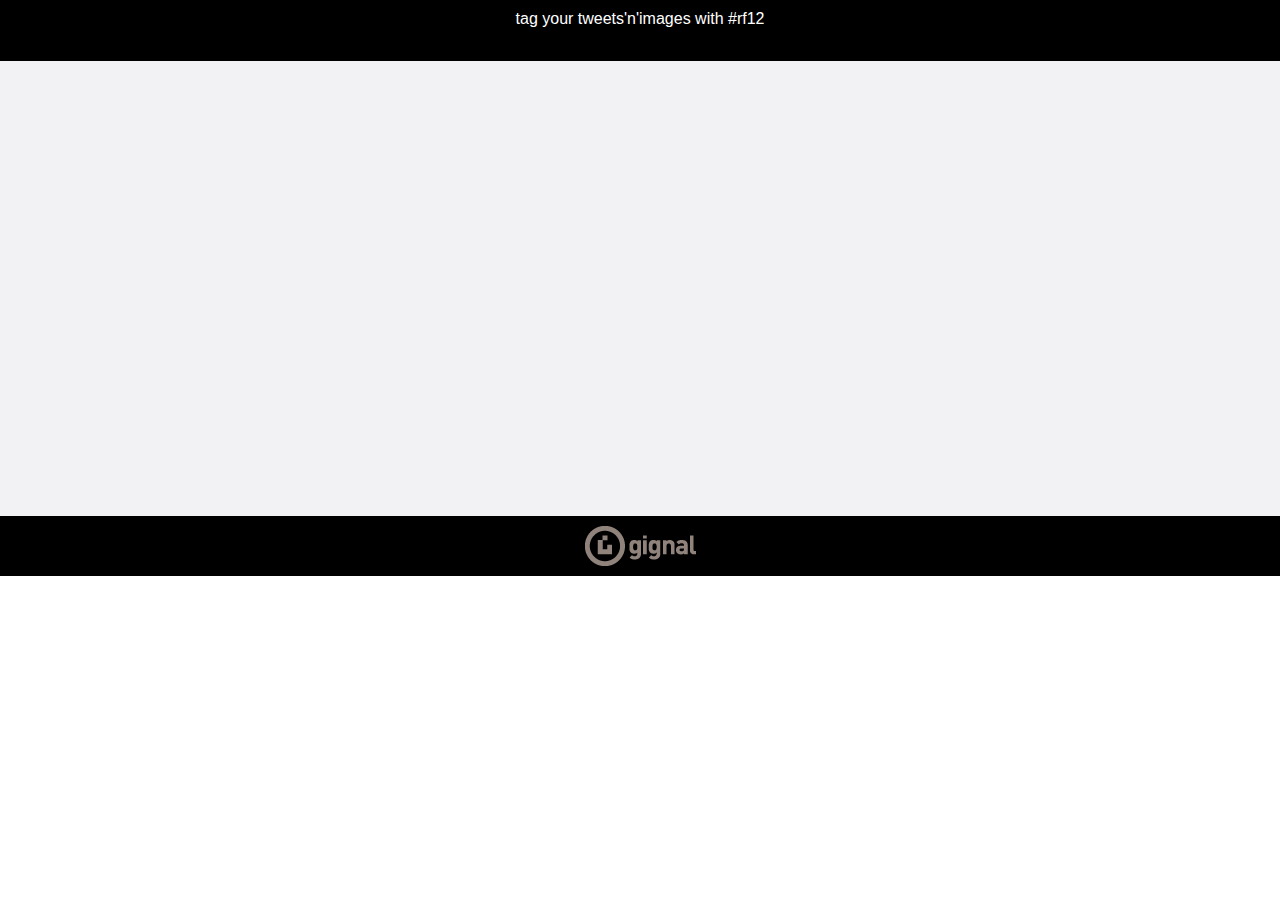
==== commit bd76ccbe: "Screen widget v2" ====
--- a/widget/index.html
+++ b/widget/index.html
@@ -1,34 +1,30 @@
 <!doctype html>
 <html>
 	<head>
-		<meta charset="utf-8"/>
+		<meta charset="utf-8" />
 		<title>Gignal #rf12</title>
-		<link rel="stylesheet" media="all" href="css/style.css"/>
-		<style>
-			html { overflow: hidden; }
-			.gig-outerbox {
-				width: 99.9%;
-				border-left: none;
-				border-right: none;
-			}
-			.orangefeeling {
-				background-color: #eecdb5;
-			}
-		</style>
+		<link rel="stylesheet" href="css/screen.css" />
 		<script src="js/jquery-1.7.2.min.js"></script>
 		<script src="js/masonry/jquery.masonry.min.js"></script>
 		<script src="js/hogan/web/builds/2.0.0/hogan-2.0.0.min.js"></script>
-		<script src="js/async/dist/async.min.js"></script>
 		<script src="js/screen_templates.js"></script>
 		<script src="js/screen.js"></script>
 	</head>
 	<body>
 
-		<div class="container_12">
-			<div id="nodes" class="gig-widget-wrapper"></div>
-			<div>
-				<a href="http://www.gignal.com/" class="gig-morebtn gig-actionbtn"><img src="images/Gignal.png" alt="Gignal"/></a>	
-			</div>
+		<div id="!container">
+			
+			<header>
+				<p>tag your tweets'n'images with #rf12</p>
+			</header>
+
+			<article id="nodes">
+				<section id="photos"></section>
+				<section id="text"></section>
+			</article>
+
+			<footer></footer>
+		
 		</div>
 
 	</body>
--- a/widget/css/screen.css
+++ b/widget/css/screen.css
@@ -0,0 +1,96 @@
+html, body {
+	margin: 0;
+	padding: 0;
+}
+body {
+	font-family: Helvetica, Arial, "MS Trebuchet", sans-serif;
+}
+#container {
+	width: 215px;
+	height: 576px;
+	margin: 20px;
+	border: 1px solid #000;
+}
+header {
+	height: 61px;
+	background-color: #000;
+	text-align: center;
+}
+header p {
+	color: #fff;
+	padding: 10px;
+	margin: 0;
+}
+footer {
+	height: 60px;
+	background: #000 url('../images/Gignal-light.png') center center no-repeat;
+}
+
+.avatar, .service-avatar {
+	width: 18px;
+	height: 18px;
+	float: left;
+	margin-right: 8px;
+}
+
+.owner {
+	font-size: 85%;
+	white-space: nowrap;
+}
+
+#nodes {
+	height: 455px;
+	background-color: #f2f2f4;
+	font-size: 110%;
+	overflow: hidden;
+}
+.box {
+	border-bottom: 1px solid #993e00;
+}
+.box-img {
+	border: none;
+	display: inline-block;
+	width: 100%;
+	min-height: 50px;
+}
+#nodes .box-content {
+	padding: 8px;
+	word-wrap: break-word;
+}
+
+#nodes #photos {
+	height: 50%;
+	overflow: hidden;
+}
+#nodes #photos .thumb {
+	max-width: 50%;
+}
+
+#nodes #text {
+	/*height: 50%;*/
+	overflow: hidden;
+}
+
+
+/**** Masonry Transitions ****/
+.masonry, .masonry .masonry-brick {
+  -webkit-transition-duration: 0.7s;
+     -moz-transition-duration: 0.7s;
+      -ms-transition-duration: 0.7s;
+       -o-transition-duration: 0.7s;
+          transition-duration: 0.7s;
+}
+.masonry {
+  -webkit-transition-property: height, width;
+     -moz-transition-property: height, width;
+      -ms-transition-property: height, width;
+       -o-transition-property: height, width;
+          transition-property: height, width;
+}
+.masonry .masonry-brick {
+  -webkit-transition-property: left, right, top;
+     -moz-transition-property: left, right, top;
+      -ms-transition-property: left, right, top;
+       -o-transition-property: left, right, top;
+          transition-property: left, right, top;
+}
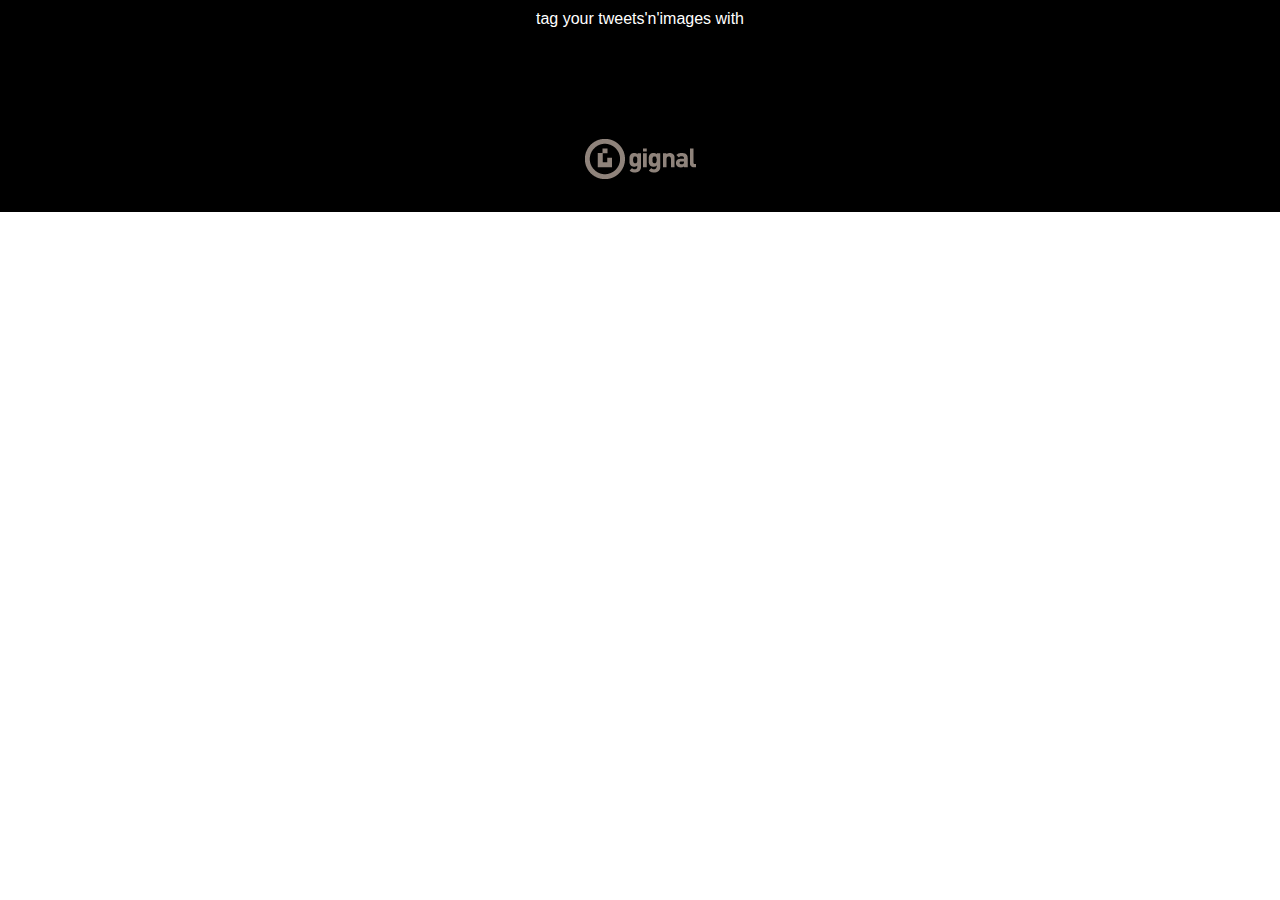
==== commit b0801492: "contribute comment in src" ====
--- a/widget/index.html
+++ b/widget/index.html
@@ -1,3 +1,4 @@
+<!-- build by Gignal. Feel free to contribute: https://github.com/webjay/rf12/wiki/Contribute -->
 <!doctype html>
 <html>
 	<head>
@@ -12,20 +13,16 @@
 	</head>
 	<body>
 
-		<div id="!container">
-			
-			<header>
-				<p>tag your tweets'n'images with #rf12</p>
-			</header>
+		<header>
+			<p id="tagmsg">tag your tweets'n'images with </p>
+		</header>
 
-			<article id="nodes">
-				<section id="photos"></section>
-				<section id="text"></section>
-			</article>
+		<article id="nodes">
+			<section id="photos"></section>
+			<section id="text"></section>
+		</article>
 
-			<footer></footer>
-		
-		</div>
+		<footer></footer>
 
 	</body>
 </html>--- a/widget/css/screen.css
+++ b/widget/css/screen.css
@@ -4,15 +4,11 @@
 }
 body {
 	font-family: Helvetica, Arial, "MS Trebuchet", sans-serif;
+	height: 100%;
 }
-#container {
-	width: 215px;
-	height: 576px;
-	margin: 20px;
-	border: 1px solid #000;
-}
+
 header {
-	height: 61px;
+	height: 106px;
 	background-color: #000;
 	text-align: center;
 }
@@ -22,7 +18,7 @@
 	margin: 0;
 }
 footer {
-	height: 60px;
+	height: 106px;
 	background: #000 url('../images/Gignal-light.png') center center no-repeat;
 }
 
@@ -39,9 +35,8 @@
 }
 
 #nodes {
-	height: 455px;
 	background-color: #f2f2f4;
-	font-size: 110%;
+	font-size: 115%;
 	overflow: hidden;
 }
 .box {
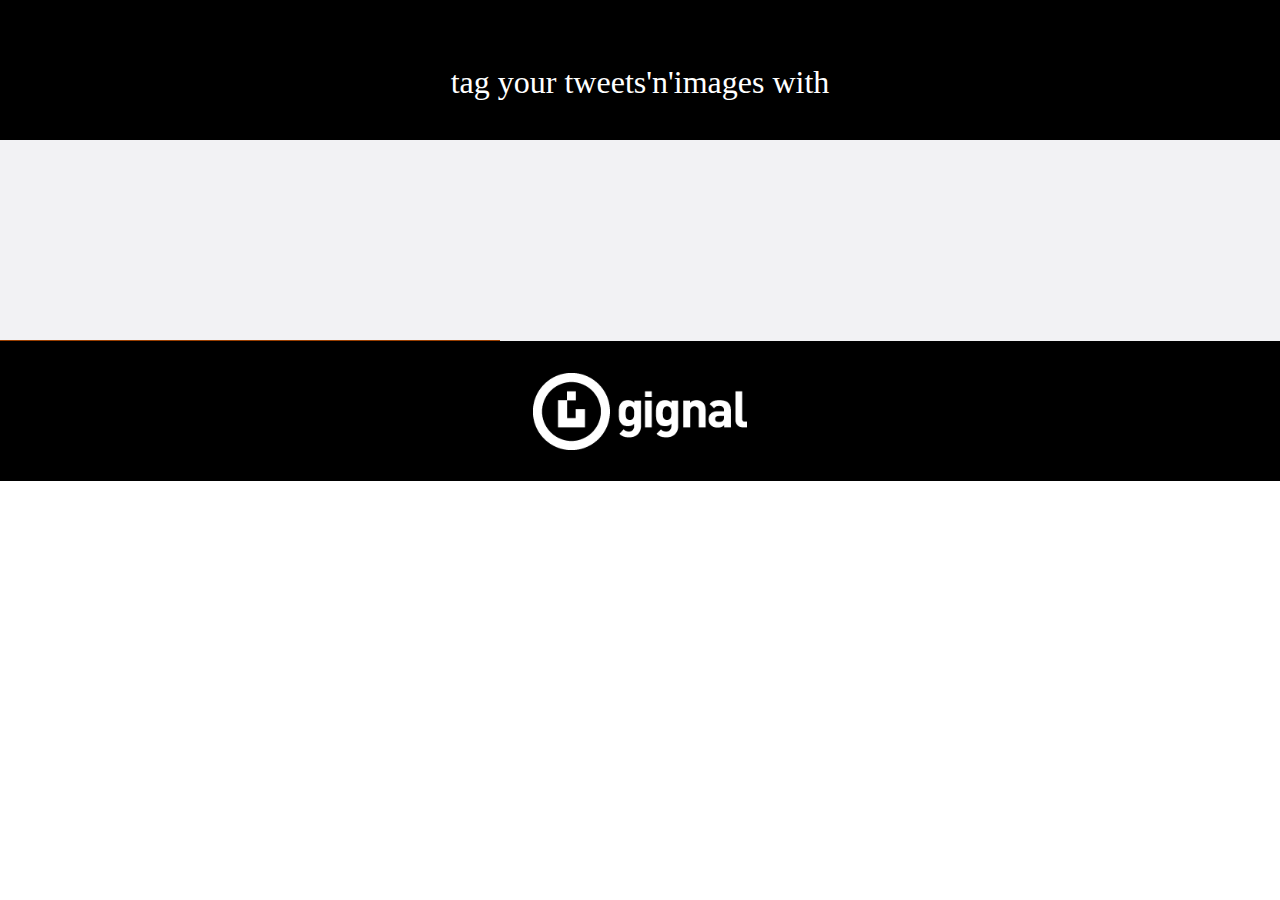
==== commit 6d5f4f5f: "screen draft" ====
--- a/widget/index.html
+++ b/widget/index.html
@@ -6,7 +6,7 @@
 		<title>Gignal #rf12</title>
 		<link rel="stylesheet" href="css/screen.css" />
 		<script src="js/jquery-1.7.2.min.js"></script>
-		<script src="js/masonry/jquery.masonry.min.js"></script>
+		<script src="js/isotope/jquery.isotope.min.js"></script>
 		<script src="js/hogan/web/builds/2.0.0/hogan-2.0.0.min.js"></script>
 		<script src="js/screen_templates.js"></script>
 		<script src="js/screen.js"></script>
@@ -18,11 +18,13 @@
 		</header>
 
 		<article id="nodes">
-			<section id="photos"></section>
+			<section id="photos">
+				<div id="photoshow"></div>
+			</section>
 			<section id="text"></section>
 		</article>
 
 		<footer></footer>
 
 	</body>
-</html>+</html>
--- a/widget/css/screen.css
+++ b/widget/css/screen.css
@@ -3,89 +3,107 @@
 	padding: 0;
 }
 body {
-	font-family: Helvetica, Arial, "MS Trebuchet", sans-serif;
+	font-family: "Times New Roman", Helvetica, Arial, "MS Trebuchet", sans-serif;
 	height: 100%;
+	font-size: 200%;
+}
+
+header, footer {
+	height: 140px;
+	background-color: #000;
 }
 
 header {
-	height: 106px;
-	background-color: #000;
 	text-align: center;
 }
 header p {
 	color: #fff;
-	padding: 10px;
+	padding: 5% 15%;
 	margin: 0;
 }
 footer {
-	height: 106px;
-	background: #000 url('../images/Gignal-light.png') center center no-repeat;
-}
-
-.avatar, .service-avatar {
-	width: 18px;
-	height: 18px;
-	float: left;
-	margin-right: 8px;
+	background-image: url('../images/Gignal-light.png');
+	background-position: center center;
+	background-repeat: no-repeat;
+	background-size: auto 55%;
 }
 
 .owner {
+	position: absolute;
+	right: 8px;
+	bottom: 0;
 	font-size: 85%;
 	white-space: nowrap;
+	text-align: right;
+	z-index: 10;
+}
+.owner img.avatar {
+	width: 73px;
+	height: 73px;
+	z-index: 10;
 }
 
 #nodes {
 	background-color: #f2f2f4;
-	font-size: 115%;
 	overflow: hidden;
 }
 .box {
 	border-bottom: 1px solid #993e00;
-}
-.box-img {
-	border: none;
-	display: inline-block;
-	width: 100%;
-	min-height: 50px;
-}
-#nodes .box-content {
-	padding: 8px;
-	word-wrap: break-word;
+	position: relative;
 }
 
-#nodes #photos {
-	height: 50%;
-	overflow: hidden;
+.box-img {
+	float: left;
+	width: 80px;
 }
-#nodes #photos .thumb {
-	max-width: 50%;
+.box-img img {
+	display: block;
+	width: 100%;
 }
 
-#nodes #text {
-	/*height: 50%;*/
+#nodes .box-content {
+	position: relative;
+	padding: 15px;
+	word-wrap: break-word;
+	z-index: 20;
+	margin-bottom: 25px;
+}
+#nodes .box-content span {
+	background-color: rgba(242,242,244,0.8);
+}
+
+#photos {
+	border-bottom: 1px solid #993e00;
+}
+#photos, #photoshow {
+	width: 500px;
+	height: 200px;
 	overflow: hidden;
 }
 
+#text {
+	overflow: hidden;
+}
 
-/**** Masonry Transitions ****/
-.masonry, .masonry .masonry-brick {
-  -webkit-transition-duration: 0.7s;
-     -moz-transition-duration: 0.7s;
-      -ms-transition-duration: 0.7s;
-       -o-transition-duration: 0.7s;
-          transition-duration: 0.7s;
+/**** Isotope CSS3 transitions ****/
+.isotope, .isotope .isotope-item {
+  -webkit-transition-duration: 0.8s;
+     -moz-transition-duration: 0.8s;
+      -ms-transition-duration: 0.8s;
+       -o-transition-duration: 0.8s;
+          transition-duration: 0.8s;
 }
-.masonry {
+.isotope {
   -webkit-transition-property: height, width;
      -moz-transition-property: height, width;
       -ms-transition-property: height, width;
        -o-transition-property: height, width;
           transition-property: height, width;
 }
-.masonry .masonry-brick {
-  -webkit-transition-property: left, right, top;
-     -moz-transition-property: left, right, top;
-      -ms-transition-property: left, right, top;
-       -o-transition-property: left, right, top;
-          transition-property: left, right, top;
-}
+.isotope .isotope-item {
+  -webkit-transition-property: -webkit-transform, opacity;
+     -moz-transition-property:    -moz-transform, opacity;
+      -ms-transition-property:     -ms-transform, opacity;
+       -o-transition-property:         top, left, opacity;
+          transition-property:         transform, opacity;
+}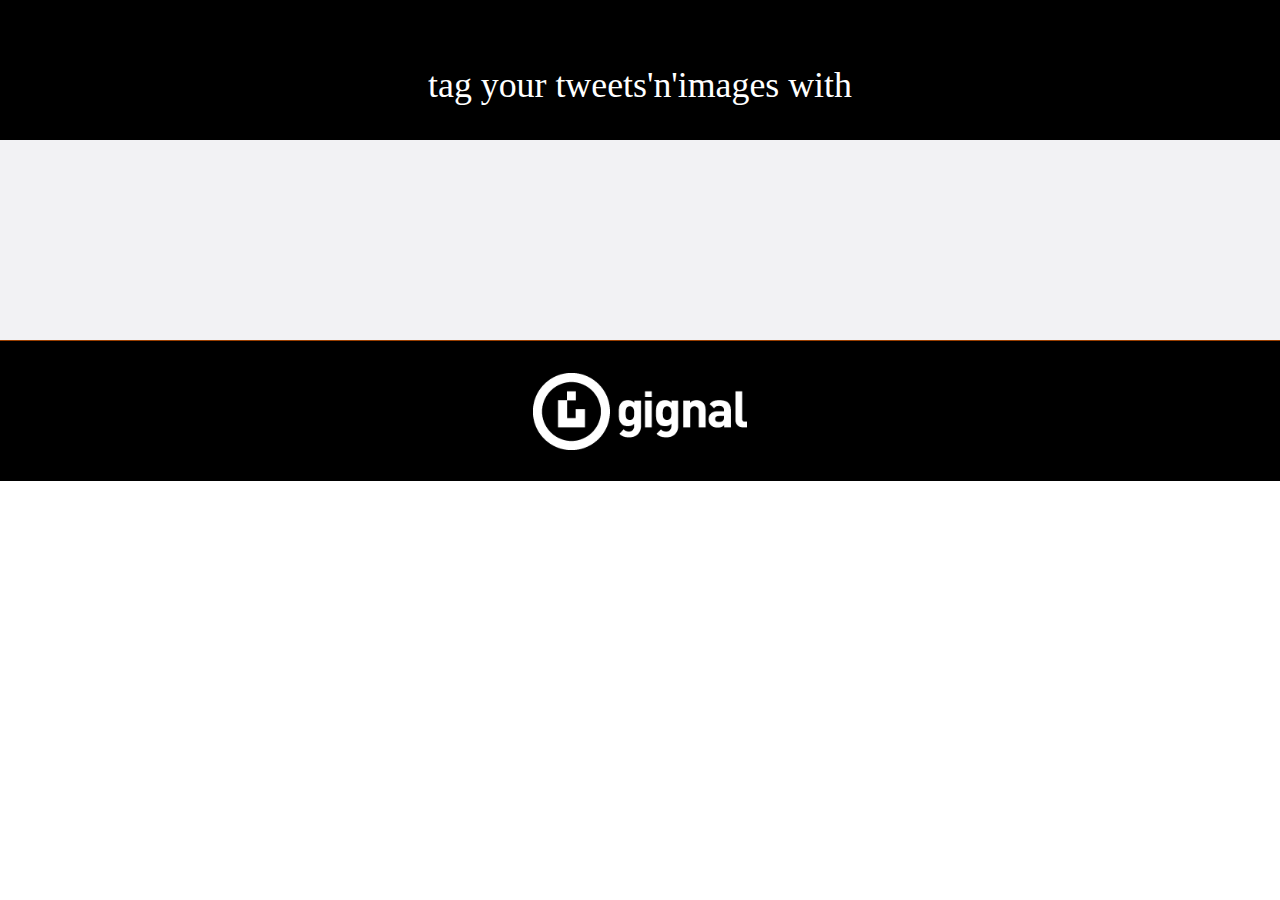
==== commit 3a3defe3: "phocus" ====
--- a/widget/index.html
+++ b/widget/index.html
@@ -19,7 +19,10 @@
 
 		<article id="nodes">
 			<section id="photos">
-				<div id="photoshow"></div>
+				<div id="phocus"></div>
+				<div id="photoshow">
+					<div id="isotope1"></div>
+				</div>
 			</section>
 			<section id="text"></section>
 		</article>
--- a/widget/css/screen.css
+++ b/widget/css/screen.css
@@ -5,7 +5,7 @@
 body {
 	font-family: "Times New Roman", Helvetica, Arial, "MS Trebuchet", sans-serif;
 	height: 100%;
-	font-size: 200%;
+	font-size: 280%;
 }
 
 header, footer {
@@ -18,8 +18,9 @@
 }
 header p {
 	color: #fff;
-	padding: 5% 15%;
+	padding: 5% 10%;
 	margin: 0;
+	font-size: 80%;
 }
 footer {
 	background-image: url('../images/Gignal-light.png');
@@ -74,11 +75,26 @@
 
 #photos {
 	border-bottom: 1px solid #993e00;
+	position: relative;
 }
-#photos, #photoshow {
-	width: 500px;
+#photos {
+	width: 100%;
+	overflow: hidden;
+}
+#photoshow {
+	z-index: 20;
+}
+#isotope1 {
 	height: 200px;
-	overflow: hidden;
+}
+#phocus {
+	position: absolute;
+	top: 0;
+	right: 0;
+	width: 200px;
+	height: 200px;
+	background-size: cover;
+	z-index: 30;
 }
 
 #text {
@@ -106,4 +122,4 @@
       -ms-transition-property:     -ms-transform, opacity;
        -o-transition-property:         top, left, opacity;
           transition-property:         transform, opacity;
-}+}
